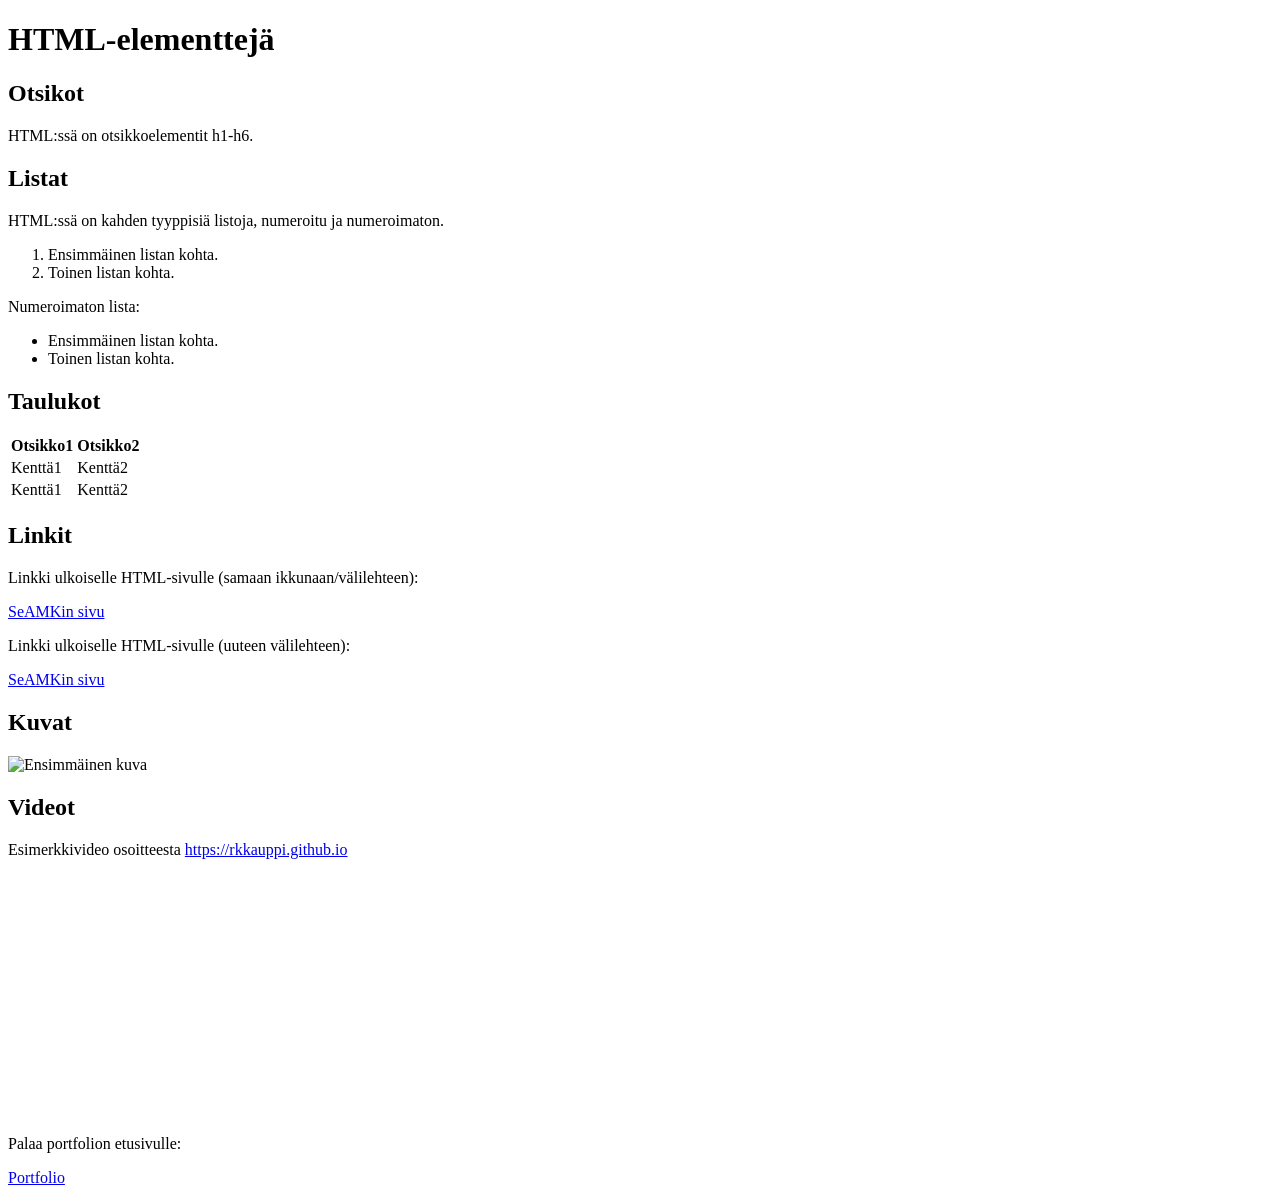
==== elements.html @ dff10cf9 "Lisätty kaksi sivua" ====
<!--
Tehtävä 3
-->
<!DOCTYPE html>
<html lang="fi">
<head>
    <meta charset="UTF-8">
    <meta name="viewport" content="width=device-width, initial-scale=1.0">
    <title>HTML-elementtejä</title>
</head>
<body>
    <h1>HTML-elementtejä</h1>
    <h2>Otsikot</h2>
    <p>HTML:ssä on otsikkoelementit h1-h6.</p>
    <h2>Listat</h2>
    <p>HTML:ssä on kahden tyyppisiä listoja, numeroitu ja numeroimaton.</p>
    <ol>
        <li>Ensimmäinen listan kohta.</li>
        <li>Toinen listan kohta.</li>
    </ol>
    <p>Numeroimaton lista:</p>
    <ul>
        <li>Ensimmäinen listan kohta.</li>
        <li>Toinen listan kohta.</li>
    </ul>
    <h2>Taulukot</h2>
    <table>
        <tr>
            <th>Otsikko1</th>
            <th>Otsikko2</th>
        </tr>
        <tr>
            <td>Kenttä1</td>
            <td>Kenttä2</td>
        </tr>
        <tr>
            <td>Kenttä1</td>
            <td>Kenttä2</td>
        </tr>
    </table>
    <h2>Linkit</h2>
    <p>Linkki ulkoiselle HTML-sivulle (samaan ikkunaan/välilehteen):</p>
    <a href="https://www.seamk.fi/">SeAMKin sivu</a>
    <p>Linkki ulkoiselle HTML-sivulle (uuteen välilehteen):</p>
    <a href="https://www.seamk.fi/" target="_blank">SeAMKin sivu</a>
    <h2>Kuvat</h2>
    <img src="https://rkkauppi.github.io/KL00CT67/tehtavat/multimedia/kuva.gif" alt="Ensimmäinen kuva">
    <h2>Videot</h2>
    <p>Esimerkkivideo osoitteesta <a href="https://rkkauppi.github.io/KL00CT67/tehtavat/multimedia/video.mp4">https://rkkauppi.github.io</a></p>
    <video width="320" height="240" autoplay muted>
        <source src="https://rkkauppi.github.io/KL00CT67/tehtavat/multimedia/video.mp4" type="video/mp4">
    </video>
    <p>Palaa portfolion etusivulle:</p>
    <a href="../index.html">Portfolio</a>
</body>
</html>
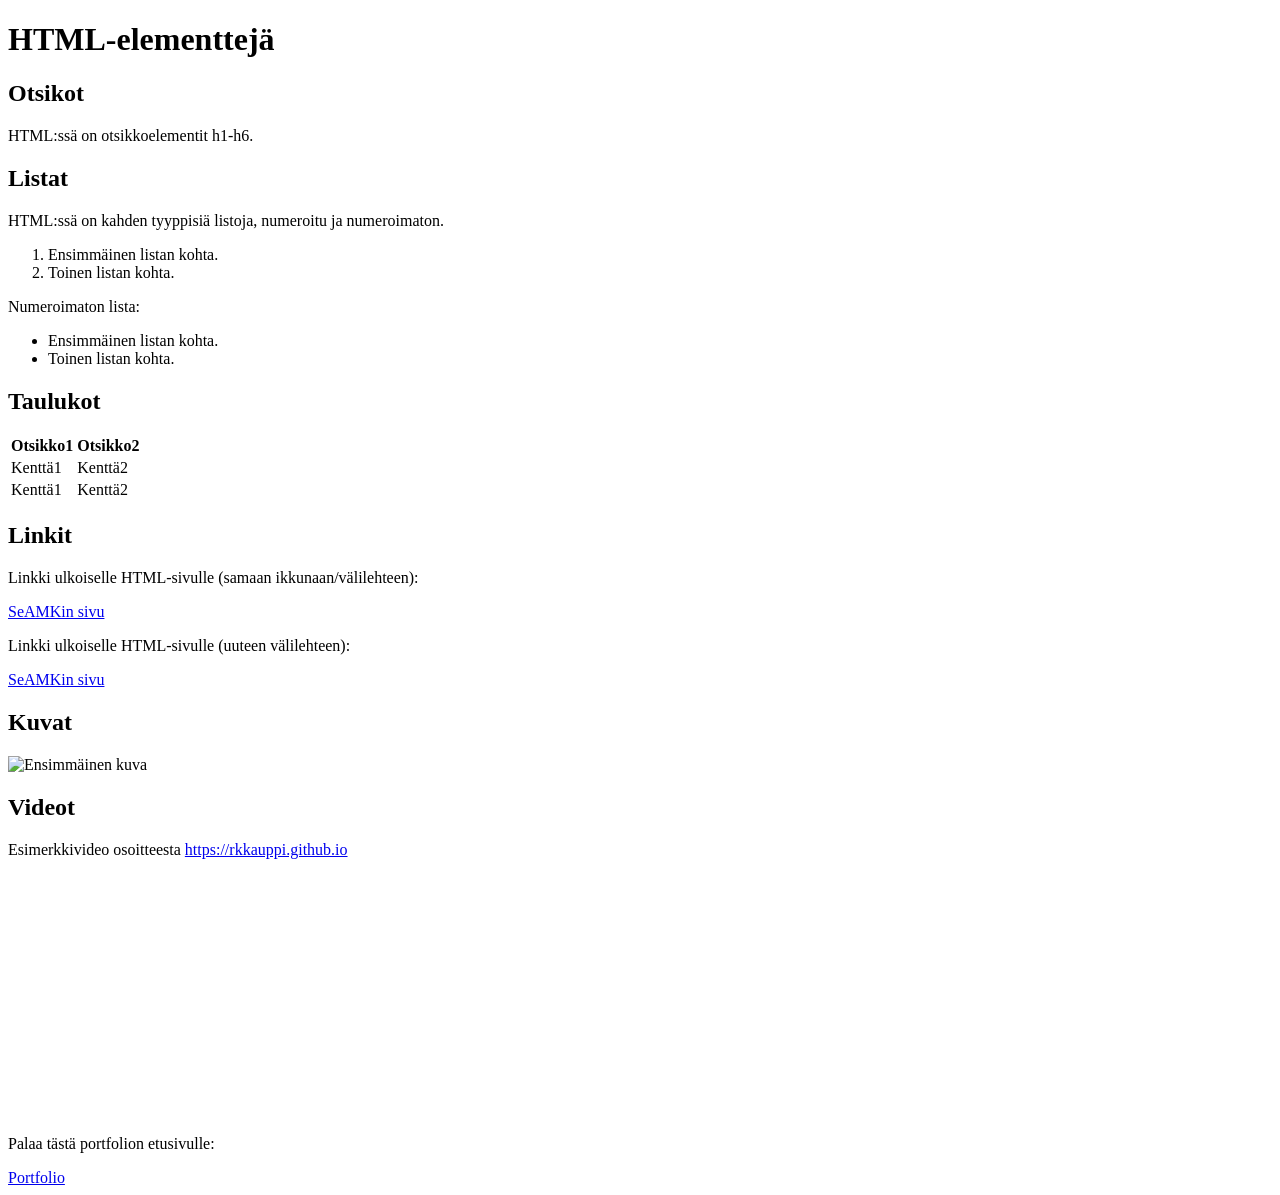
==== commit 448abbb4: "Elementit + muotoilut + navigointi" ====
--- a/elements.html
+++ b/elements.html
@@ -44,13 +44,13 @@
     <p>Linkki ulkoiselle HTML-sivulle (uuteen välilehteen):</p>
     <a href="https://www.seamk.fi/" target="_blank">SeAMKin sivu</a>
     <h2>Kuvat</h2>
-    <img src="https://rkkauppi.github.io/KL00CT67/tehtavat/multimedia/kuva.gif" alt="Ensimmäinen kuva">
+    <img src="https://rkkauppi.github.io/KL00CT67/tehtavat/multimedia/kuva.gif" alt="Ensimmäinen kuva" width="320" height="240">
     <h2>Videot</h2>
     <p>Esimerkkivideo osoitteesta <a href="https://rkkauppi.github.io/KL00CT67/tehtavat/multimedia/video.mp4">https://rkkauppi.github.io</a></p>
     <video width="320" height="240" autoplay muted>
         <source src="https://rkkauppi.github.io/KL00CT67/tehtavat/multimedia/video.mp4" type="video/mp4">
     </video>
-    <p>Palaa portfolion etusivulle:</p>
-    <a href="../index.html">Portfolio</a>
+    <p>Palaa tästä portfolion etusivulle:</p>
+    <a href="./index.html">Portfolio</a>
 </body>
 </html>
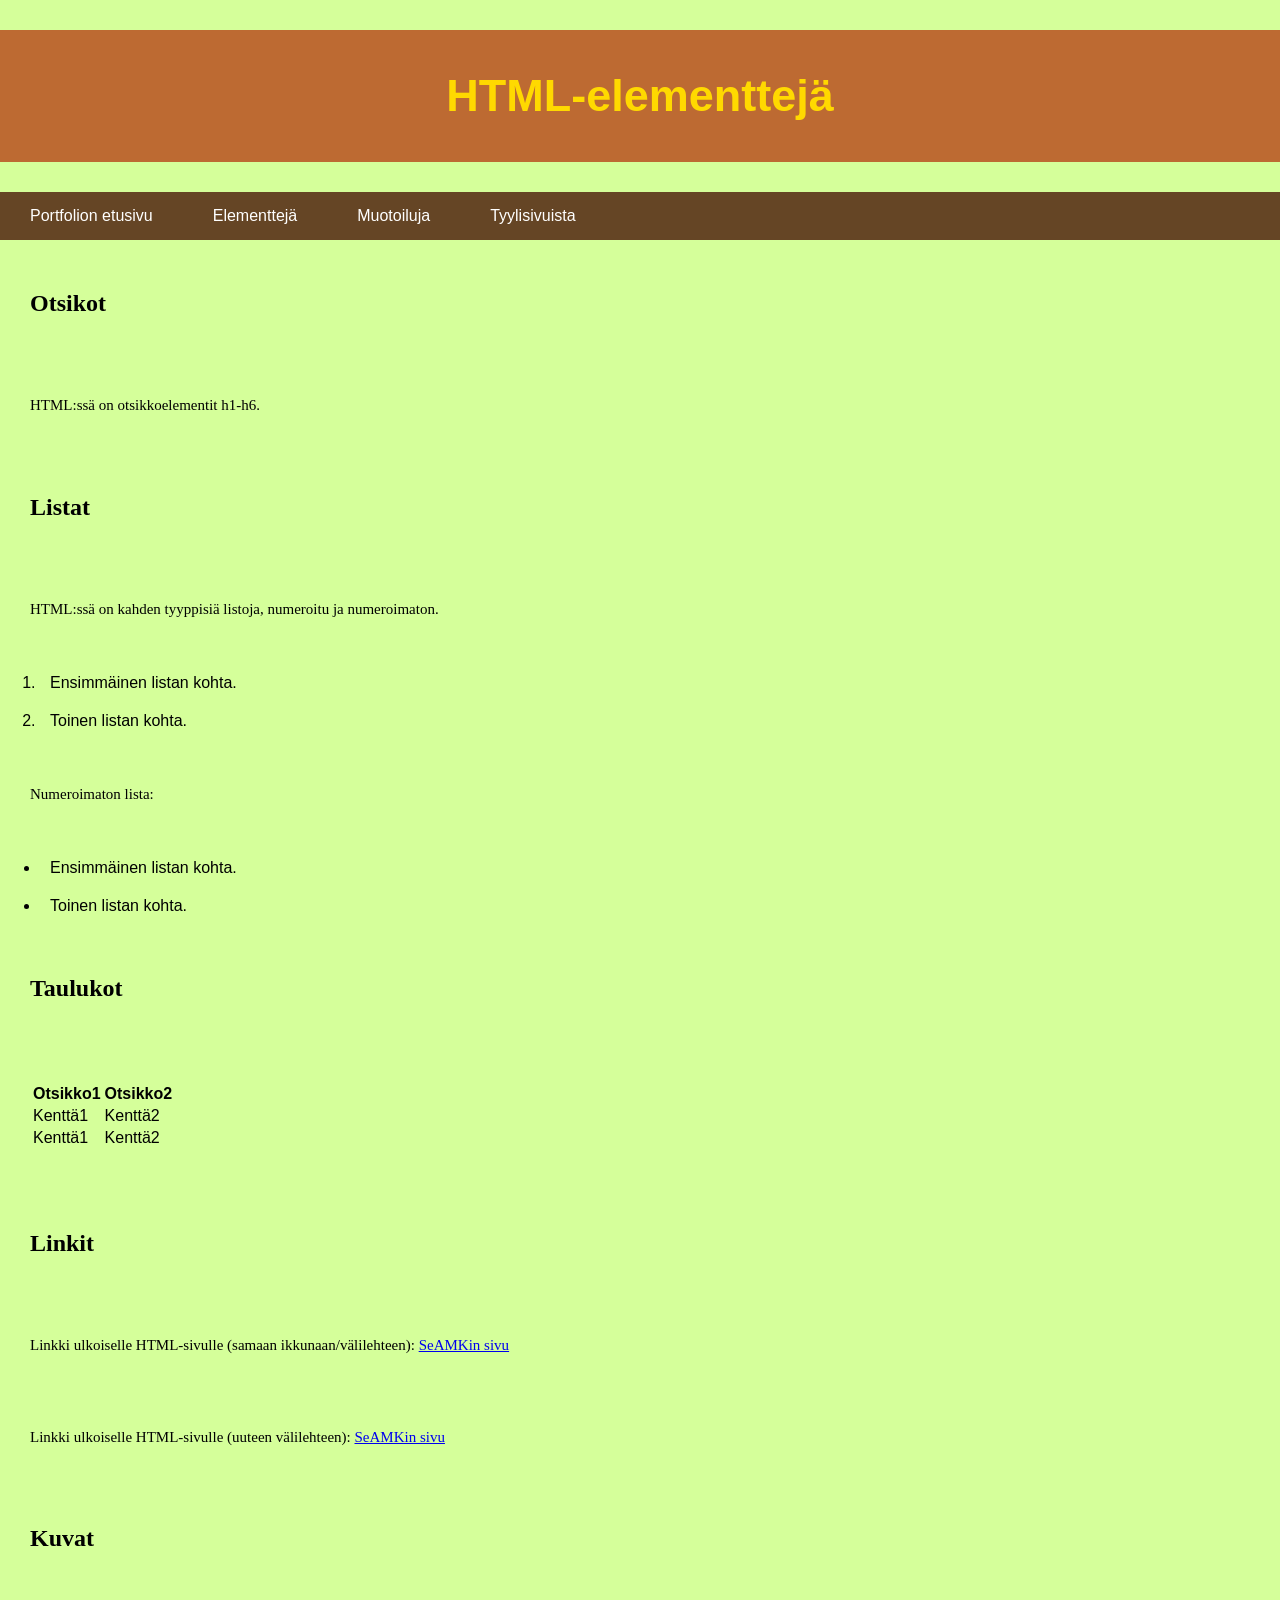
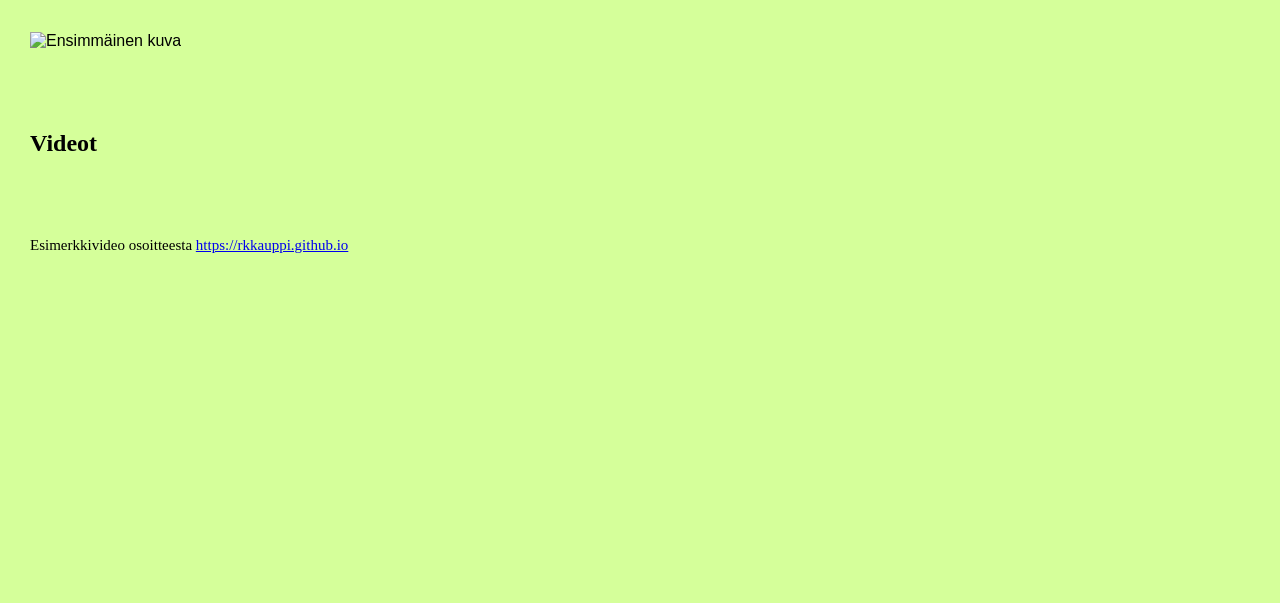
==== commit 7807ddd9: "Tehtävät 5, 6 ja 7 tehty" ====
--- a/elements.html
+++ b/elements.html
@@ -1,15 +1,26 @@
 <!--
-Tehtävä 3
+Tehtävä 3 ja 5
 -->
 <!DOCTYPE html>
 <html lang="fi">
 <head>
+    <link rel="stylesheet" href="tyylit/portfolion_tyyli_t7.css">
     <meta charset="UTF-8">
     <meta name="viewport" content="width=device-width, initial-scale=1.0">
     <title>HTML-elementtejä</title>
 </head>
 <body>
     <h1>HTML-elementtejä</h1>
+    <div class="Buttons">
+    <a href="./index.html">
+        Portfolion etusivu</a>
+    <a href="./elements.html">
+        Elementtejä</a>
+    <a href="./muotoiluja.html">
+        Muotoiluja</a>
+    <a href="./tyylisivuista.html">
+        Tyylisivuista</a>
+    </div>
     <h2>Otsikot</h2>
     <p>HTML:ssä on otsikkoelementit h1-h6.</p>
     <h2>Listat</h2>
@@ -39,10 +50,8 @@
         </tr>
     </table>
     <h2>Linkit</h2>
-    <p>Linkki ulkoiselle HTML-sivulle (samaan ikkunaan/välilehteen):</p>
-    <a href="https://www.seamk.fi/">SeAMKin sivu</a>
-    <p>Linkki ulkoiselle HTML-sivulle (uuteen välilehteen):</p>
-    <a href="https://www.seamk.fi/" target="_blank">SeAMKin sivu</a>
+    <p>Linkki ulkoiselle HTML-sivulle (samaan ikkunaan/välilehteen): <a href="https://www.seamk.fi/">SeAMKin sivu</a></p>
+    <p>Linkki ulkoiselle HTML-sivulle (uuteen välilehteen): <a href="https://www.seamk.fi/" target="_blank">SeAMKin sivu</a></p>
     <h2>Kuvat</h2>
     <img src="https://rkkauppi.github.io/KL00CT67/tehtavat/multimedia/kuva.gif" alt="Ensimmäinen kuva" width="320" height="240">
     <h2>Videot</h2>
@@ -50,7 +59,5 @@
     <video width="320" height="240" autoplay muted>
         <source src="https://rkkauppi.github.io/KL00CT67/tehtavat/multimedia/video.mp4" type="video/mp4">
     </video>
-    <p>Palaa tästä portfolion etusivulle:</p>
-    <a href="./index.html">Portfolio</a>
 </body>
 </html>
--- a/tyylit/portfolion_tyyli_t7.css
+++ b/tyylit/portfolion_tyyli_t7.css
@@ -0,0 +1,55 @@
+body {
+    background-color: #d5ff9a;
+    font-family: Arial;
+    margin: 0;
+}
+
+h1 {
+    color: #ffd900;
+    text-align: center;
+    font-size: 45px;
+    background: #bd6a32;
+    padding: 40px;
+}
+
+p {
+    font-family: Verdana;
+    font-size: 15px;
+    padding: 30px;
+}
+
+video, img, table {
+    padding: 30px;
+}
+
+li {
+    padding: 10px;
+}
+
+h2, h3 {
+    font-family: Verdana;
+    padding: 30px;
+}
+
+.Buttons {
+  display: flex;
+  background-color: #654525;
+}
+
+.Buttons a {
+  color: white;
+  padding: 15px 30px;
+  text-decoration: none;
+  text-align: center;
+}
+
+.Buttons a:hover {
+  background-color: #eba25d;
+  color: black;
+}
+
+@media screen and (max-width: 700px) {
+  .Buttons {  
+    flex-direction: column;
+  }
+}
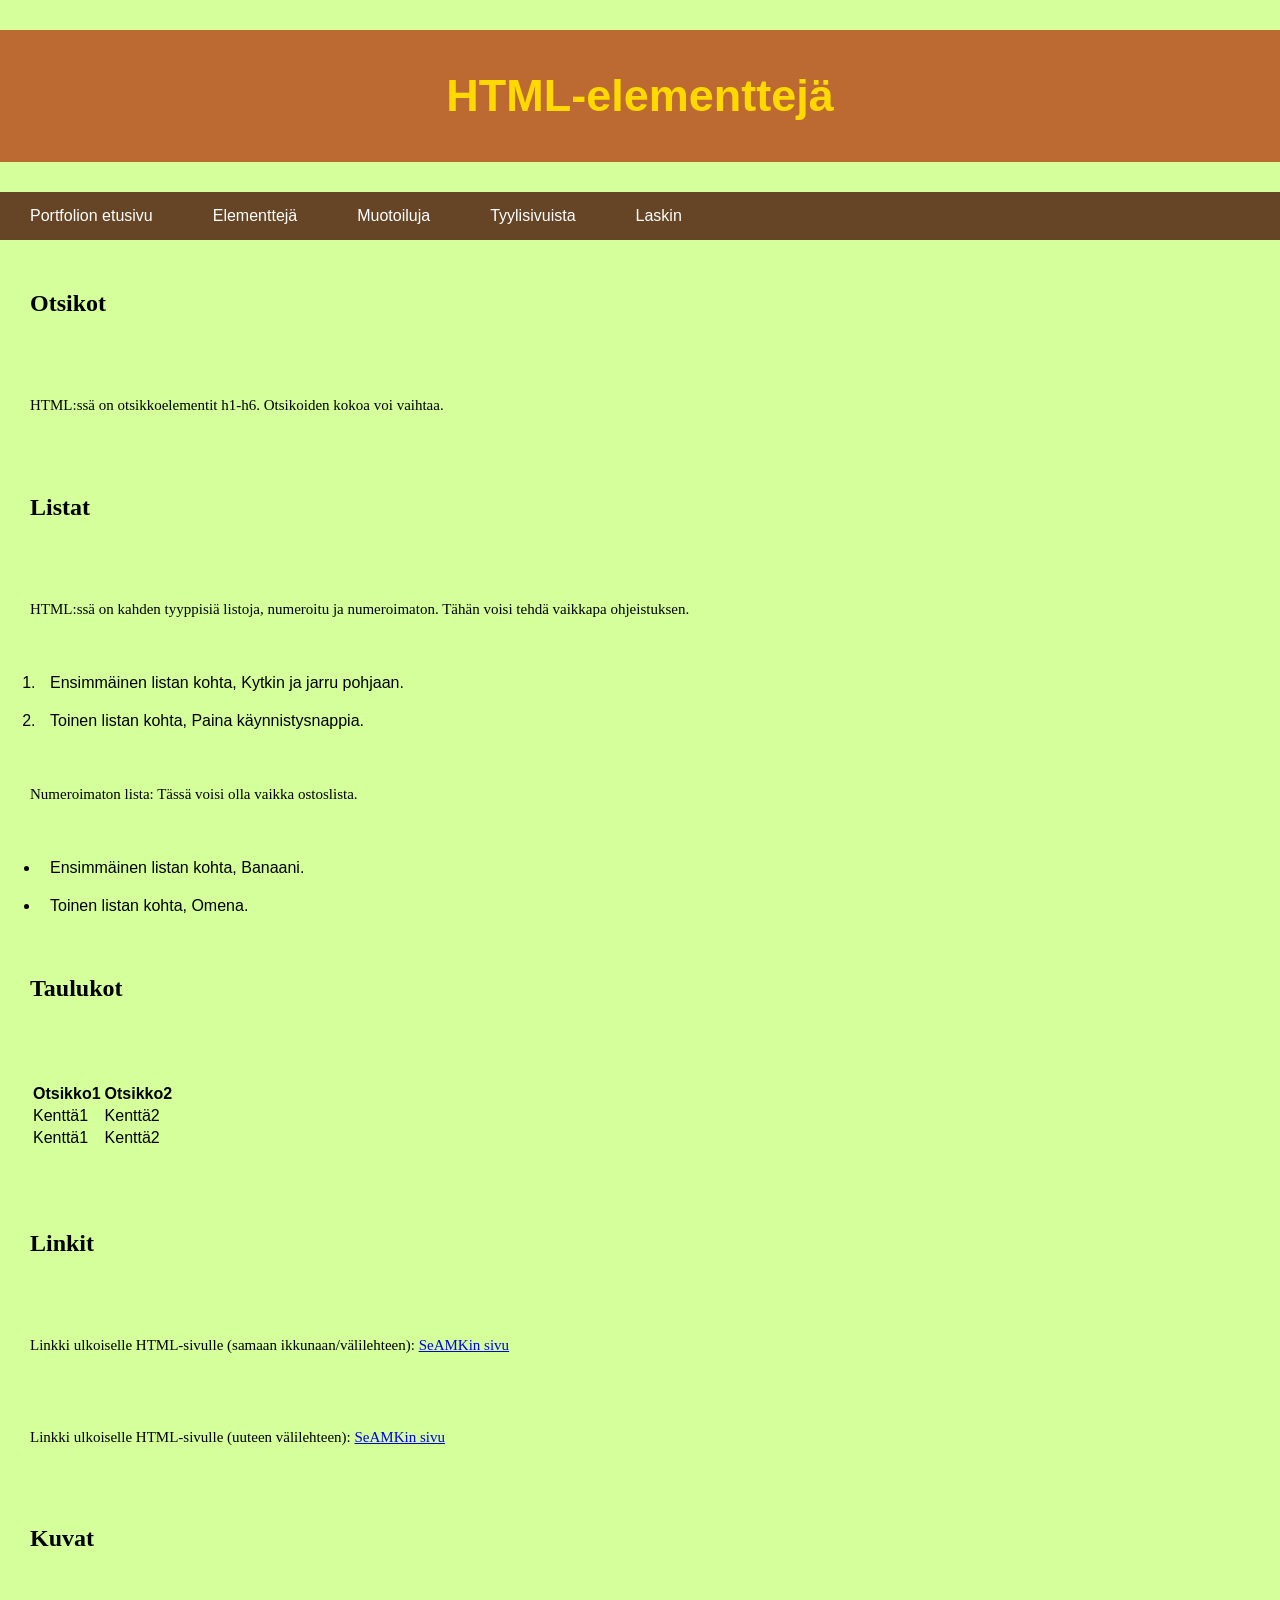
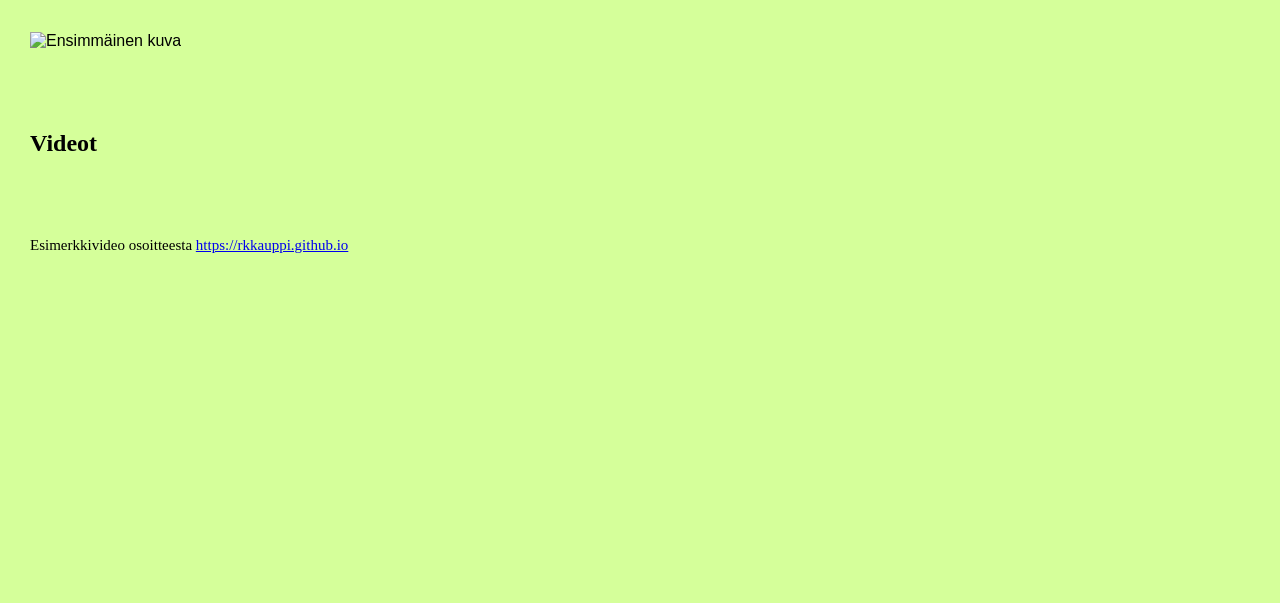
==== commit c00a69cd: "laskin ja muutama kohta lisätty." ====
--- a/elements.html
+++ b/elements.html
@@ -20,19 +20,21 @@
         Muotoiluja</a>
     <a href="./tyylisivuista.html">
         Tyylisivuista</a>
+    <a href="./laskin.html">
+        Laskin</a>
     </div>
     <h2>Otsikot</h2>
-    <p>HTML:ssä on otsikkoelementit h1-h6.</p>
+    <p>HTML:ssä on otsikkoelementit h1-h6. Otsikoiden kokoa voi vaihtaa.</p>
     <h2>Listat</h2>
-    <p>HTML:ssä on kahden tyyppisiä listoja, numeroitu ja numeroimaton.</p>
+    <p>HTML:ssä on kahden tyyppisiä listoja, numeroitu ja numeroimaton. Tähän voisi tehdä vaikkapa ohjeistuksen.</p>
     <ol>
-        <li>Ensimmäinen listan kohta.</li>
-        <li>Toinen listan kohta.</li>
+        <li>Ensimmäinen listan kohta, Kytkin ja jarru pohjaan.</li>
+        <li>Toinen listan kohta, Paina käynnistysnappia.</li>
     </ol>
-    <p>Numeroimaton lista:</p>
+    <p>Numeroimaton lista: Tässä voisi olla vaikka ostoslista.</p>
     <ul>
-        <li>Ensimmäinen listan kohta.</li>
-        <li>Toinen listan kohta.</li>
+        <li>Ensimmäinen listan kohta, Banaani.</li>
+        <li>Toinen listan kohta, Omena.</li>
     </ul>
     <h2>Taulukot</h2>
     <table>
--- a/tyylit/portfolion_tyyli_t7.css
+++ b/tyylit/portfolion_tyyli_t7.css
@@ -22,7 +22,11 @@
     padding: 30px;
 }
 
-li {
+li, select {
+    padding: 10px;
+}
+
+#laskinasetus {
     padding: 10px;
 }
 
